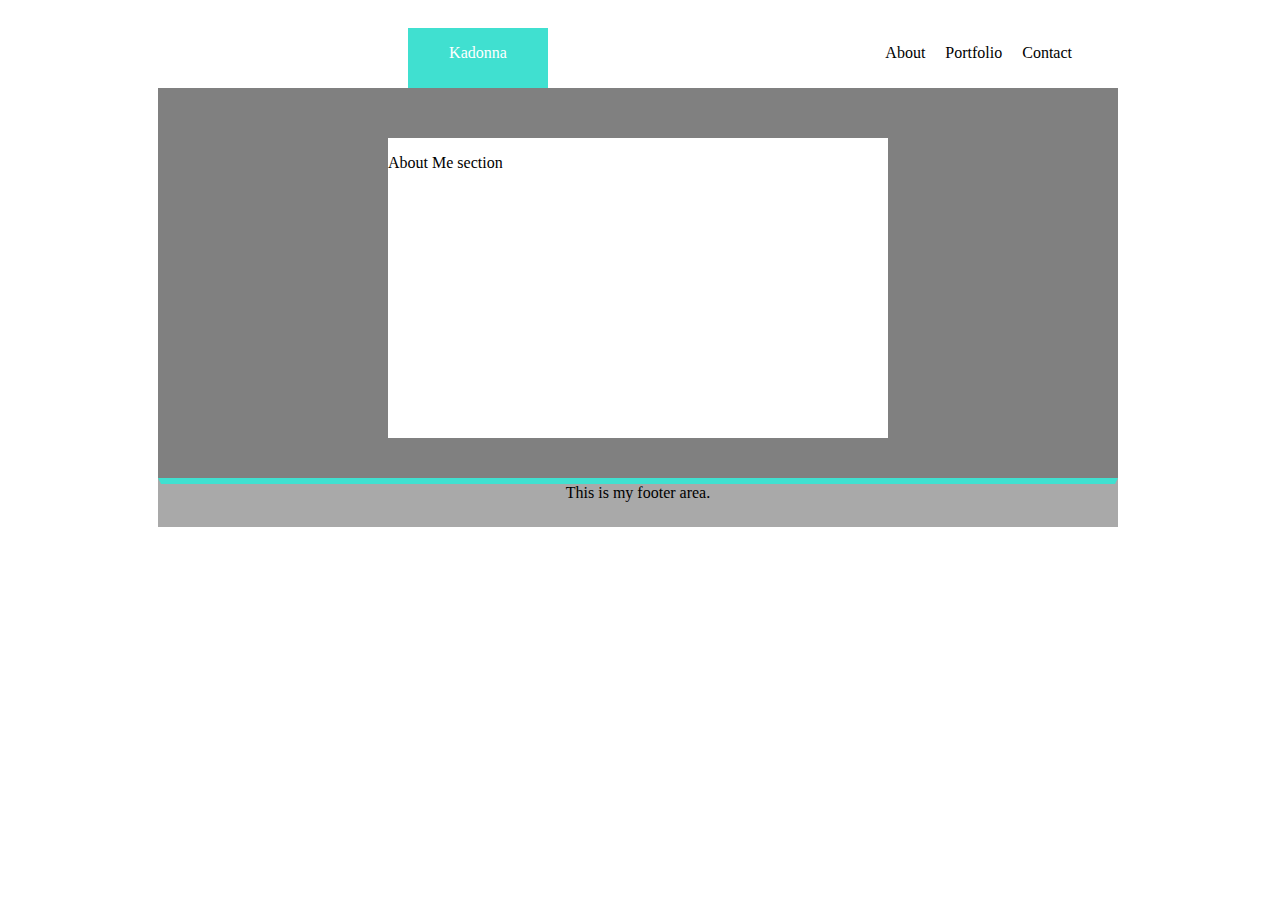
==== index.html @ 5918c826 "in progress homework assignment 1, home page almost mock-ed up" ====
<!DOCTYPE html>
<html lang="en-us">

<head>
  <meta charset="UTF-8">
  <title>Kadonna's Portfolio</title>
  <link rel="stylesheet" type="text/css" href="portfolio.css">

<!-- <style>
body, div {border: 3px solid black}
</style> -->

</head>

<body>

<div class="name">
    <div class="veritcal-center">
        <p>Kadonna</p>
    </div>
</div>

<div class="contact">
        <div class="veritcal-center">
                <p>Contact</p>
            </div>
</div>

<div class="portfolio">
        <div class="veritcal-center">
                <p>Portfolio</p>
            </div>
</div>

<div class="about">
        <div class="veritcal-center">
                <p>About</p>
            </div>
</div>


<div class="clearfix"></div>

<div class="background"> 

<div class="content-area">
        <p>About Me section</p>
    </div>

<div class="clearfix"></div>


<footer>This is my footer area.</footer>
</div>




</body>
---- portfolio.css ----
.clearfix::after {
    content: "";
    display: block;
    clear: both; 
}

/*header row with Name, About, Contact */
.name {
        float: left;
        background-color: turquoise;
        margin-top: 20px;
        margin-left: 400px;
        color: white;
        height: 60px;
        width: 140px;
        text-align: center;
        position: relative;

}

.about {
      float: right;
      margin-top: 20px;
      margin-right: 20px;

}
.portfolio {
    float: right;
    margin-top: 20px;
    margin-right: 20px;
}
.contact{
    float: right;
    margin-top: 20px;
    margin-right: 200px;
}

/*grey background main content area*/
.background {
    width: 960px;
    height: 400px;
    background-color: gray;
    margin: 0px 150px 0px 150px;
}

/*content area*/
.content-area {
    background-color: white;
    width: 500px;
    height: 300px;
    float: left;
    margin: 50px 0px 40px 230px;
}

footer {
    background-color: darkgray;
    text-align: center;
    border-top: 6px;
    border-style: solid;
    border-color: turquoise transparent transparent transparent;
    height: 40px;

}

/*veritcally align text*/
.vertical-center {
                    margin: 0;
                    position: absolute;
                    top: 50%

}

/*veritcally align text*/
.vertical-bottom {
    margin: 0;
    position: absolute;
    top: 100%

}
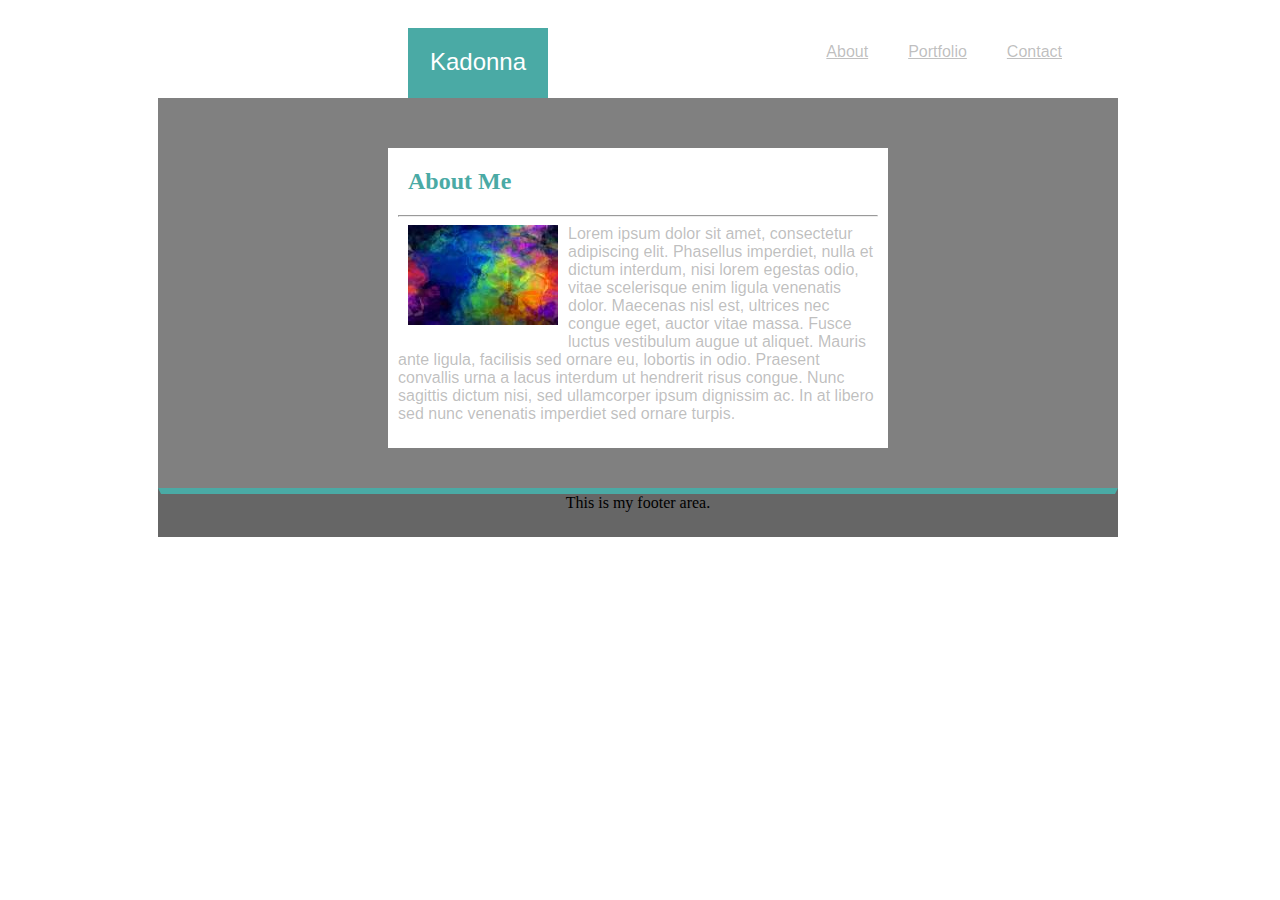
==== commit 24d458d1: "styled home page more to the specs" ====
--- a/index.html
+++ b/index.html
@@ -4,10 +4,10 @@
 <head>
   <meta charset="UTF-8">
   <title>Kadonna's Portfolio</title>
-  <link rel="stylesheet" type="text/css" href="portfolio.css">
+  <link rel="stylesheet" type="text/css" href="assets/css/style.css">
 
-<!-- <style>
-body, div {border: 3px solid black}
+<!--<style>
+body, div {border: 1px solid black}
 </style> -->
 
 </head>
@@ -16,25 +16,25 @@
 
 <div class="name">
     <div class="veritcal-center">
-        <p>Kadonna</p>
+        Kadonna
     </div>
 </div>
 
 <div class="contact">
         <div class="veritcal-center">
-                <p>Contact</p>
+            <a href="contact.html">Contact</a>
             </div>
 </div>
 
 <div class="portfolio">
         <div class="veritcal-center">
-                <p>Portfolio</p>
+            <a href="portfolio.html">Portfolio</a>
             </div>
 </div>
 
 <div class="about">
         <div class="veritcal-center">
-                <p>About</p>
+            <a href="About.html">About</a>
             </div>
 </div>
 
@@ -44,8 +44,15 @@
 <div class="background"> 
 
 <div class="content-area">
-        <p>About Me section</p>
-    </div>
+        <h1>About Me</h1>
+
+        <hr>
+
+        <p><img src="assets/images/AboutMe_placeholder.jpg" alt="Kadonna">Lorem ipsum dolor sit amet, consectetur adipiscing elit. Phasellus imperdiet, nulla et dictum interdum, nisi lorem egestas odio, vitae scelerisque enim ligula venenatis dolor. Maecenas nisl est, ultrices nec congue eget, auctor vitae massa. Fusce luctus vestibulum augue ut aliquet. 
+            Mauris ante ligula, facilisis sed ornare eu, lobortis in odio. 
+            Praesent convallis urna a lacus interdum ut hendrerit risus congue. Nunc sagittis dictum nisi, sed ullamcorper ipsum dignissim ac. In at libero sed nunc venenatis imperdiet sed ornare turpis.
+            </p>
+</div>
 
 <div class="clearfix"></div>
 
--- a/assets/css/style.css
+++ b/assets/css/style.css
@@ -0,0 +1,141 @@
+
+.clearfix::after {
+    content: "";
+    display: block;
+    clear: both; 
+}
+
+/*header row with Name, About, Contact */
+.name {
+        float: left;
+        background-color:#4aaaa5;
+        margin-top: 20px;
+        margin-left: 400px;
+        color: white;
+        height: 50px;
+        width: 140px;
+        text-align: center;
+        position: relative;
+        font-size: 18pt;
+        padding-top: 20px;
+        font-family: 'Arial', 'Helvetica Neue', Helvetica, sans-serif;
+
+
+}
+
+.about {
+      float: right;
+      margin-top: 35px;
+      margin-right: 20px;
+     
+}
+.portfolio {
+    float: right;
+    margin-top: 35px;
+    margin-right: 20px;
+}
+.contact{
+    float: right;
+    margin-top: 35px;
+    margin-right: 200px;
+}
+
+/*grey background main content area*/
+.background {
+    width: 960px;
+    height: 400px;
+    margin: 0px 150px 0px 150px;
+    background-image: url("images/dynamic-style-bg.png");
+    background-color: gray;
+    background-size: cover;
+    position: relative;
+
+}
+
+/*content area*/
+.content-area {
+    background-color: #ffffff;
+    width: 500px;
+    height: 300px;
+    float: left;
+    margin: 50px 0px 40px 230px;
+    overflow: auto;
+    border: #dddddd;
+}
+
+h1 {
+    color: #4aaaa5;
+    margin: 20px 10px 20px 20px;
+    font-size: 18pt;
+    font-family: 'Georgia', Times, Times New Roman, serif;
+}
+
+hr { 
+    display: block;
+    margin-top: 0.5em;
+    margin-bottom: 0.5em;
+    margin-left: 10px;
+    margin-right: 10px;
+    border-style: inset;
+    border-width: 1px;
+  } 
+
+  img {
+    margin: 0 10px 10px 10px;
+    max-width: 100%;
+    height: auto;
+    float: left;
+  }
+
+  p {
+      margin: 0px 10px 0px 10px;
+      color: #7777;
+      font-family: 'Arial', 'Helvetica Neue', Helvetica, sans-serif;
+  }
+
+a {
+    font-family: 'Arial', 'Helvetica Neue', Helvetica, sans-serif;
+    margin: 0px 10px 0px 10px;
+    color: #7777;
+    }
+
+a: link {
+    text-decoration: none;
+}
+
+a:hover {
+    color: #000000;
+    background-color: transparent;
+    text-decoration: underline;
+  }
+
+  a:active {
+    color:#c6cbd3;
+    background-color: transparent;
+    text-decoration: underline;
+  }
+
+footer {
+    background-color: #666666;
+    text-align: center;
+    border-top: 6px;
+    border-style: solid;
+    border-color: #4aaaa5 transparent transparent transparent;
+    height: 40px;
+
+}
+
+/*veritcally align text*/
+.vertical-center {
+    margin: 0;
+    position: absolute;
+    top: 50%
+}
+
+/*veritcally align text*/
+.vertical-bottom {
+    margin: 0;
+    position: absolute;
+    top: 100%
+
+}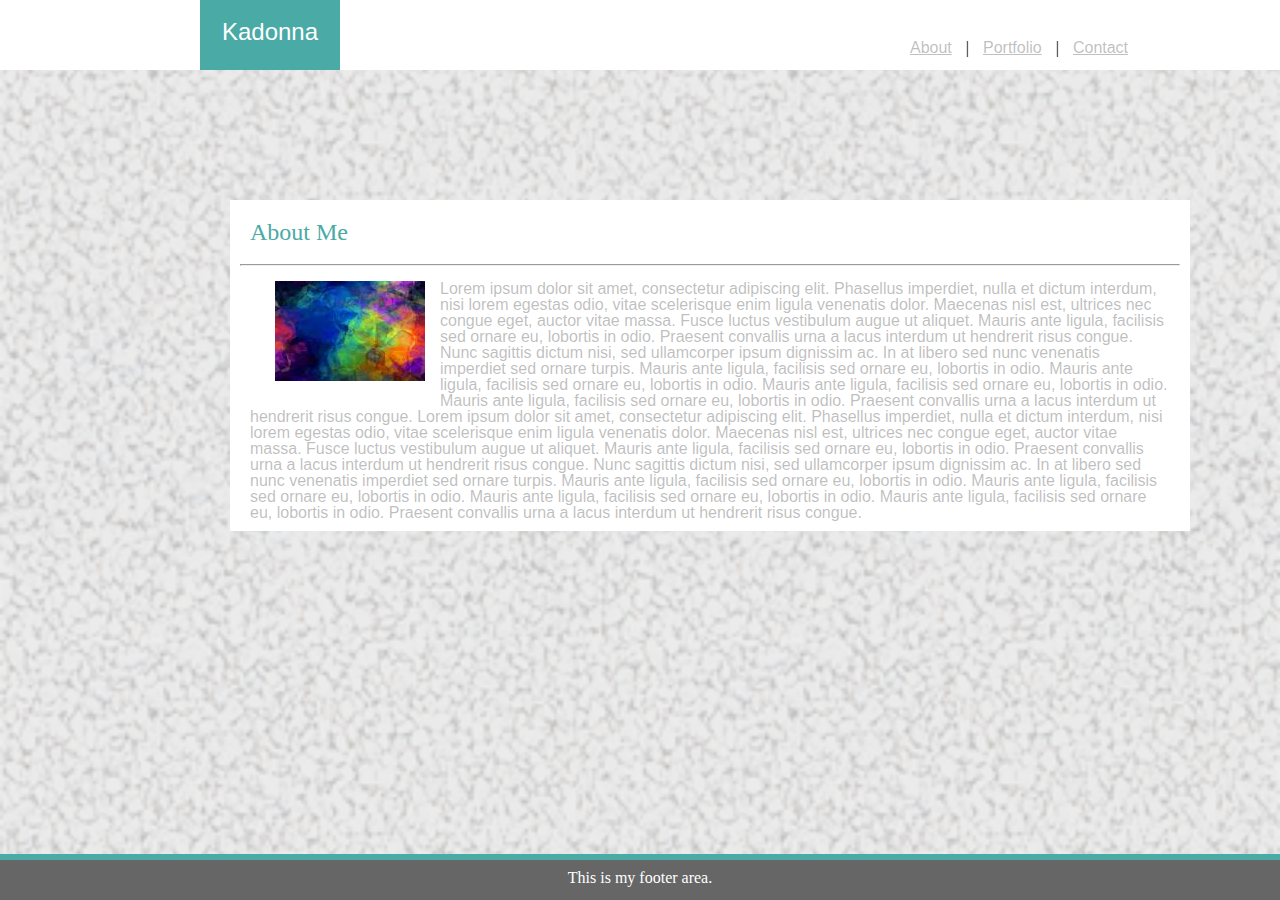
==== commit 426be65c: "home page v2, ready to apply similar updates to other pages" ====
--- a/index.html
+++ b/index.html
@@ -4,44 +4,30 @@
 <head>
   <meta charset="UTF-8">
   <title>Kadonna's Portfolio</title>
+  <link rel="stylesheet" type="text/css" href="assets/css/reset.css">
   <link rel="stylesheet" type="text/css" href="assets/css/style.css">
 
-<!--<style>
-body, div {border: 1px solid black}
+<!--  <style>
+body, div, a {border: 1px solid black}
 </style> -->
 
 </head>
 
 <body>
+<div class=header>  
 
-<div class="name">
-    <div class="veritcal-center">
+    <div class="name veritcal-center">
         Kadonna
     </div>
+
+        <div class="navigation-links">
+            <a href="/about.html/">About</a> |
+            <a href="/portfolio.html/">Portfolio</a> |
+            <a href="/contact.html/">Contact</a>
+        </div>
 </div>
 
-<div class="contact">
-        <div class="veritcal-center">
-            <a href="contact.html">Contact</a>
-            </div>
-</div>
-
-<div class="portfolio">
-        <div class="veritcal-center">
-            <a href="portfolio.html">Portfolio</a>
-            </div>
-</div>
-
-<div class="about">
-        <div class="veritcal-center">
-            <a href="About.html">About</a>
-            </div>
-</div>
-
-
-<div class="clearfix"></div>
-
-<div class="background"> 
+ <div class="clearfix"></div>
 
 <div class="content-area">
         <h1>About Me</h1>
@@ -51,16 +37,21 @@
         <p><img src="assets/images/AboutMe_placeholder.jpg" alt="Kadonna">Lorem ipsum dolor sit amet, consectetur adipiscing elit. Phasellus imperdiet, nulla et dictum interdum, nisi lorem egestas odio, vitae scelerisque enim ligula venenatis dolor. Maecenas nisl est, ultrices nec congue eget, auctor vitae massa. Fusce luctus vestibulum augue ut aliquet. 
             Mauris ante ligula, facilisis sed ornare eu, lobortis in odio. 
             Praesent convallis urna a lacus interdum ut hendrerit risus congue. Nunc sagittis dictum nisi, sed ullamcorper ipsum dignissim ac. In at libero sed nunc venenatis imperdiet sed ornare turpis.
-            </p>
+            Mauris ante ligula, facilisis sed ornare eu, lobortis in odio. Mauris ante ligula, facilisis sed ornare eu, lobortis in odio. Mauris ante ligula, facilisis sed ornare eu, lobortis in odio. Mauris ante ligula, facilisis sed ornare eu, lobortis in odio. 
+            Praesent convallis urna a lacus interdum ut hendrerit risus congue. Lorem ipsum dolor sit amet, consectetur adipiscing elit. Phasellus imperdiet, nulla et dictum interdum, nisi lorem egestas odio, vitae scelerisque enim ligula venenatis dolor. Maecenas nisl est, ultrices nec congue eget, auctor vitae massa. Fusce luctus vestibulum augue ut aliquet. 
+            Mauris ante ligula, facilisis sed ornare eu, lobortis in odio. 
+            Praesent convallis urna a lacus interdum ut hendrerit risus congue. Nunc sagittis dictum nisi, sed ullamcorper ipsum dignissim ac. In at libero sed nunc venenatis imperdiet sed ornare turpis.
+            Mauris ante ligula, facilisis sed ornare eu, lobortis in odio. Mauris ante ligula, facilisis sed ornare eu, lobortis in odio. Mauris ante ligula, facilisis sed ornare eu, lobortis in odio. Mauris ante ligula, facilisis sed ornare eu, lobortis in odio. 
+            Praesent convallis urna a lacus interdum ut hendrerit risus congue.
+        </p>
 </div>
 
 <div class="clearfix"></div>
 
 
-<footer>This is my footer area.</footer>
+<div class="fixed footer">
+        <div class="footer-text">This is my footer area.</div>
 </div>
 
 
-
-
 </body>--- a/assets/css/style.css
+++ b/assets/css/style.css
@@ -5,62 +5,72 @@
     clear: both; 
 }
 
+/*background*/
+body {
+    width: 100%;
+    height: auto;
+    background-image: url("../images/gravel_bg.png");
+    background-color: gray;
+    background-size: cover;
+}
+
+
 /*header row with Name, About, Contact */
+.header {
+    background-color: white;
+    height: 70px;
+    width: 100%;
+    position: fixed;
+    top: 0;
+}
+
+.pull-left {
+    float: left;
+}
+
+.pull-right {
+    float: right;
+}
+
 .name {
         float: left;
         background-color:#4aaaa5;
-        margin-top: 20px;
-        margin-left: 400px;
+        margin: 0px 100px 0px 200px;
         color: white;
         height: 50px;
         width: 140px;
         text-align: center;
-        position: relative;
         font-size: 18pt;
         padding-top: 20px;
-        font-family: 'Arial', 'Helvetica Neue', Helvetica, sans-serif;
-
-
+        font-family: 'Arial', 'Helvetica Neue', 'Helvetica', 'sans-serif';
 }
 
+.navigation-links {
+    display: block;
+    margin: 40px 50px 35px 900px;
+}
+/*
 .about {
-      float: right;
-      margin-top: 35px;
-      margin-right: 20px;
-     
-}
-.portfolio {
-    float: right;
-    margin-top: 35px;
-    margin-right: 20px;
-}
-.contact{
-    float: right;
-    margin-top: 35px;
-    margin-right: 200px;
+      float: left;  
 }
 
-/*grey background main content area*/
-.background {
-    width: 960px;
-    height: 400px;
-    margin: 0px 150px 0px 150px;
-    background-image: url("images/dynamic-style-bg.png");
-    background-color: gray;
-    background-size: cover;
-    position: relative;
+.portfolio {
+    float: left;
+}
 
-}
+.contact{
+    float: left;
+} */
 
 /*content area*/
 .content-area {
     background-color: #ffffff;
-    width: 500px;
-    height: 300px;
+    width: 960px;
     float: left;
-    margin: 50px 0px 40px 230px;
+    margin: 200px 0px 40px 230px;
     overflow: auto;
     border: #dddddd;
+    position: absolute;
 }
 
 h1 {
@@ -73,7 +83,7 @@
 hr { 
     display: block;
     margin-top: 0.5em;
-    margin-bottom: 0.5em;
+    margin-bottom: 15px;
     margin-left: 10px;
     margin-right: 10px;
     border-style: inset;
@@ -81,16 +91,16 @@
   } 
 
   img {
-    margin: 0 10px 10px 10px;
+    margin: 0 15px 15px 25px;
     max-width: 100%;
     height: auto;
     float: left;
   }
 
   p {
-      margin: 0px 10px 0px 10px;
+      margin: 0px 20px 10px 20px;
       color: #7777;
-      font-family: 'Arial', 'Helvetica Neue', Helvetica, sans-serif;
+      font-family: 'Arial', 'Helvetica Neue', 'Helvetica', 'sans-serif';
   }
 
 a {
@@ -115,14 +125,26 @@
     text-decoration: underline;
   }
 
-footer {
+div.fixed {
+        position: fixed;
+        bottom: 0;
+        width: auto;
+      }
+
+div.footer {
     background-color: #666666;
     text-align: center;
     border-top: 6px;
     border-style: solid;
     border-color: #4aaaa5 transparent transparent transparent;
     height: 40px;
+    width: 100%;
+    margin: 5px 0px 0px 0px;
+}
 
+div.footer-text {
+    color: white;
+    margin: 10px 0pc 5px 0px;
 }
 
 /*veritcally align text*/
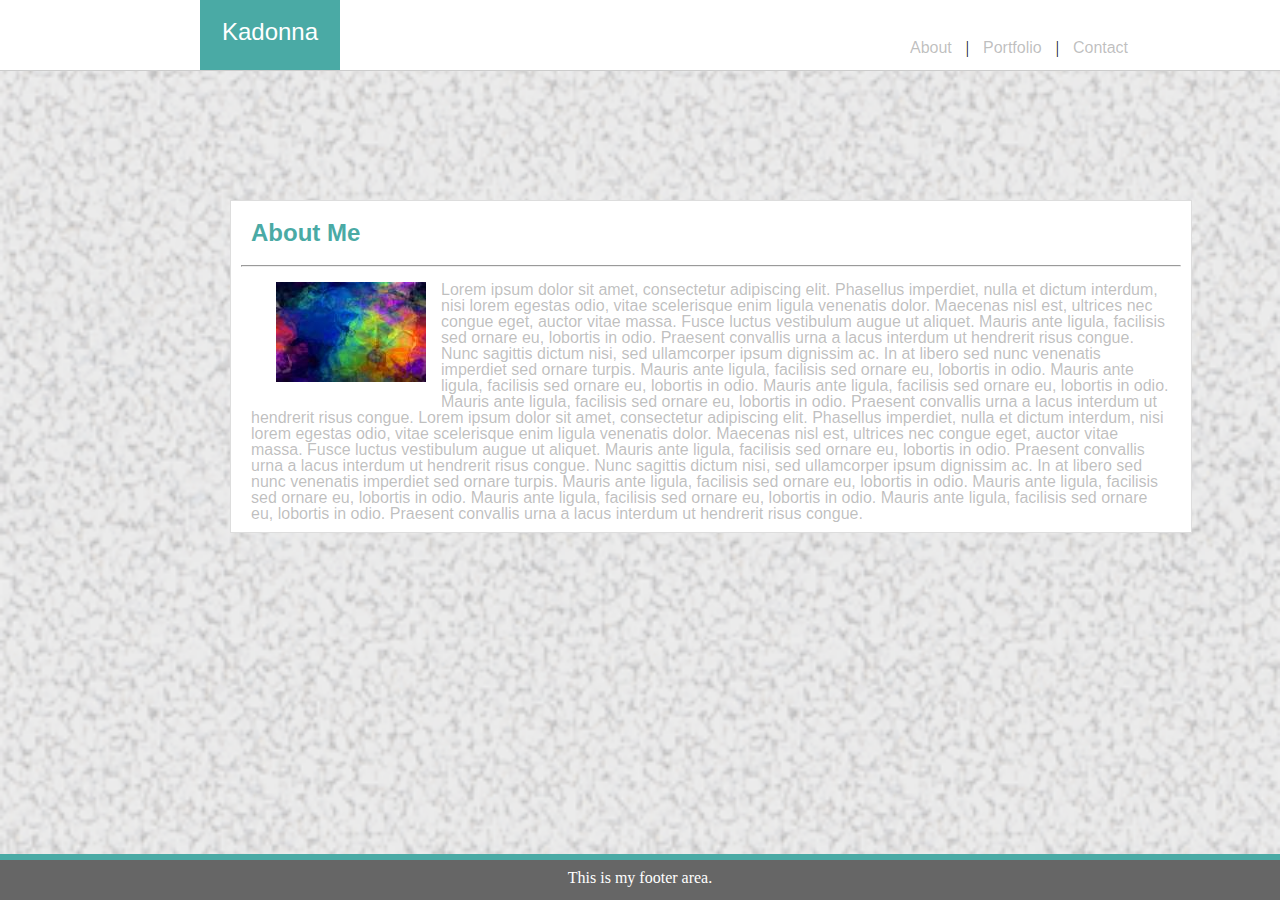
==== commit cc9d4a3c: "Pages complete. Need to add real content" ====
--- a/index.html
+++ b/index.html
@@ -21,9 +21,9 @@
     </div>
 
         <div class="navigation-links">
-            <a href="/about.html/">About</a> |
-            <a href="/portfolio.html/">Portfolio</a> |
-            <a href="/contact.html/">Contact</a>
+            <a href="index.html">About</a> |
+            <a href="portfolio.html">Portfolio</a> |
+            <a href="contact.html">Contact</a>
         </div>
 </div>
 
--- a/assets/css/style.css
+++ b/assets/css/style.css
@@ -1,3 +1,4 @@
+
 
 .clearfix::after {
     content: "";
@@ -12,24 +13,20 @@
     background-image: url("../images/gravel_bg.png");
     background-color: gray;
     background-size: cover;
+    position: relative;
 }
 
 
 /*header row with Name, About, Contact */
 .header {
-    background-color: white;
+    background-color: #ffffff;
+    border-bottom: 1px;
+    border-color: #cccccc;
+    border-style: solid;
     height: 70px;
     width: 100%;
     position: fixed;
     top: 0;
-}
-
-.pull-left {
-    float: left;
-}
-
-.pull-right {
-    float: right;
 }
 
 .name {
@@ -42,42 +39,35 @@
         text-align: center;
         font-size: 18pt;
         padding-top: 20px;
-        font-family: 'Arial', 'Helvetica Neue', 'Helvetica', 'sans-serif';
+        font-family: Arial, 'Helvetica Neue', Helvetica, sans-serif;
+        line-height: -10;
 }
 
 .navigation-links {
     display: block;
     margin: 40px 50px 35px 900px;
 }
-/*
-.about {
-      float: left;  
-}
-
-.portfolio {
-    float: left;
-}
-
-.contact{
-    float: left;
-} */
 
 /*content area*/
 .content-area {
     background-color: #ffffff;
+    border: 1px solid #dddddd;
     width: 960px;
+    height: auto;
+    max-height: 1000px;
     float: left;
     margin: 200px 0px 40px 230px;
     overflow: auto;
-    border: #dddddd;
     position: absolute;
+    z-index: -1;
 }
 
 h1 {
     color: #4aaaa5;
     margin: 20px 10px 20px 20px;
     font-size: 18pt;
-    font-family: 'Georgia', Times, Times New Roman, serif;
+    font-family: Roboto, sans-serif, Georgia, Times, 'Times New Roman', serif;
+    font-weight: bold;
 }
 
 hr { 
@@ -90,26 +80,26 @@
     border-width: 1px;
   } 
 
-  img {
+img {
     margin: 0 15px 15px 25px;
     max-width: 100%;
     height: auto;
     float: left;
   }
 
-  p {
+p {
       margin: 0px 20px 10px 20px;
       color: #7777;
-      font-family: 'Arial', 'Helvetica Neue', 'Helvetica', 'sans-serif';
+      font-family: Arial, 'Helvetica Neue', Helvetica, sans-serif;
   }
 
 a {
-    font-family: 'Arial', 'Helvetica Neue', Helvetica, sans-serif;
+    font-family: Arial, 'Helvetica Neue', Helvetica, sans-serif;
     margin: 0px 10px 0px 10px;
     color: #7777;
     }
 
-a: link {
+a:link {
     text-decoration: none;
 }
 
@@ -119,7 +109,7 @@
     text-decoration: underline;
   }
 
-  a:active {
+a:active {
     color:#c6cbd3;
     background-color: transparent;
     text-decoration: underline;
@@ -144,20 +134,105 @@
 
 div.footer-text {
     color: white;
-    margin: 10px 0pc 5px 0px;
-}
-
-/*veritcally align text*/
-.vertical-center {
-    margin: 0;
+    margin: 10px 0px 5px 0px;
+}
+
+/*Content area on Contact page*/
+form { 
+    margin: 20px 20px 20px 20px;
+    height: 500px;
+}
+
+label {
+    margin: 8px 25px 0px 45px;   
+    font-family: Arial, 'Helvetica Neue', Helvetica, sans-serif;
+    color: #4aaaa5;
+    padding: 4px 0px 0px 0px;
+    display: inline-block;
+}
+
+input, textarea {
+    width: 95%;
+    padding: 12px 20px;
+    margin: 8px 25px 8px 25px;
+    box-sizing: border-box;
+    border-radius: 4px;
+    border: 1px solid #dddddd;
+  }
+
+textarea {
+    height: 100px;
+    resize: vertical;
+    max-height: 230px;
+  }
+
+input:focus, textarea:focus {
+    background-color: rgb(221, 240, 247);
+  }
+
+::placeholder {
+    font-family: Arial, 'Helvetica Neue', Helvetica, sans-serif;
+    font-style: italic;
+  }
+
+button {
+    background-color: #4aaaa5;
+    color: white;
+    font-size: 16pt;
+    margin: 15px 25px 8px 45px;
+    padding: 10px 10px 10px 10px;
+    border: 1px solid #7777;
+    position: fixed-bottom;
+}
+
+button:hover {
+    color: #000000;
+    background-color: transparent;
+  }
+
+button:active {
+    color:#c6cbd3;
+    background-color: transparent;
+  }
+
+/*Content area for portfolio*/
+
+/*flex layout*/
+.portfolio-contents {
+    margin: 10px 25px 25px 25px;
+   /* display: grid; */
+    grid-template-columns: 1fr 1fr 1fr;
+    grid-gap: 3em;
+    float: left;
+}
+
+    /*display: flex;
+    flex-wrap: wrap;
+    flex-direction: column;
+    justify-content: space-around;*/
+
+.card {
+    margin: 0px 20px 20px 0px;
+    border: 1px solid black;
+    width: 250px;
+    height: 250px;
+    float: left;
+}
+
+.gridimg {
+    margin: 0px 0px 0px 0px;
+    position: relative;
+    }
+
+.grid-label {
+    width: 250px;
+    height: 30px;
+    margin: 180px 0px 10px 0px;
+    padding: 16px 0px 0px 0px;
+    background-color: #4aaaa5;
+    color: white;
     position: absolute;
-    top: 50%
-}
-
-/*veritcally align text*/
-.vertical-bottom {
-    margin: 0;
-    position: absolute;
-    top: 100%
-
+    text-align: center;
+    line-height: -20pt;
+    font-family: Arial, 'Helvetica Neue', Helvetica, sans-serif;
 }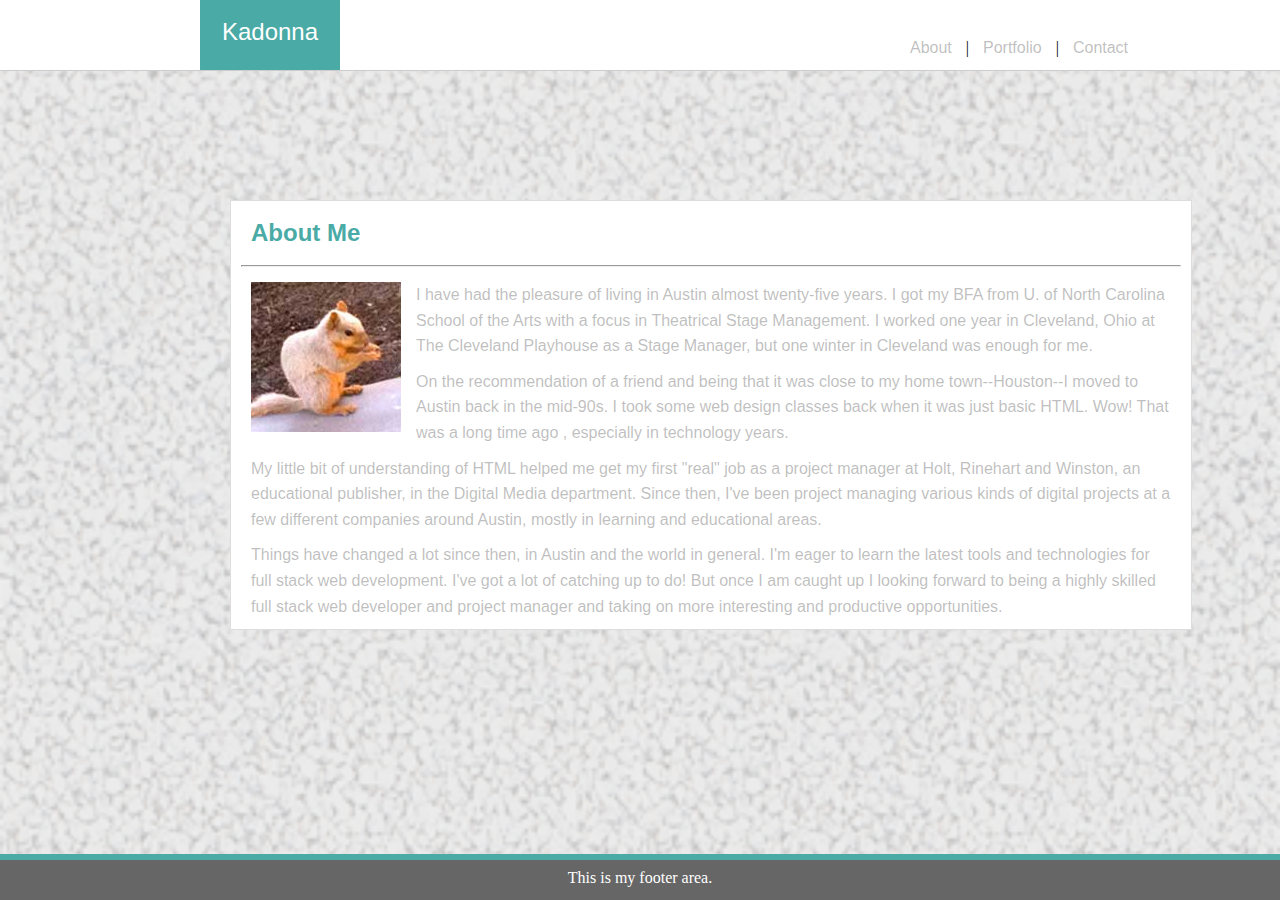
==== commit 5bd5e2b0: "I think I'm done." ====
--- a/index.html
+++ b/index.html
@@ -34,16 +34,13 @@
 
         <hr>
 
-        <p><img src="assets/images/AboutMe_placeholder.jpg" alt="Kadonna">Lorem ipsum dolor sit amet, consectetur adipiscing elit. Phasellus imperdiet, nulla et dictum interdum, nisi lorem egestas odio, vitae scelerisque enim ligula venenatis dolor. Maecenas nisl est, ultrices nec congue eget, auctor vitae massa. Fusce luctus vestibulum augue ut aliquet. 
-            Mauris ante ligula, facilisis sed ornare eu, lobortis in odio. 
-            Praesent convallis urna a lacus interdum ut hendrerit risus congue. Nunc sagittis dictum nisi, sed ullamcorper ipsum dignissim ac. In at libero sed nunc venenatis imperdiet sed ornare turpis.
-            Mauris ante ligula, facilisis sed ornare eu, lobortis in odio. Mauris ante ligula, facilisis sed ornare eu, lobortis in odio. Mauris ante ligula, facilisis sed ornare eu, lobortis in odio. Mauris ante ligula, facilisis sed ornare eu, lobortis in odio. 
-            Praesent convallis urna a lacus interdum ut hendrerit risus congue. Lorem ipsum dolor sit amet, consectetur adipiscing elit. Phasellus imperdiet, nulla et dictum interdum, nisi lorem egestas odio, vitae scelerisque enim ligula venenatis dolor. Maecenas nisl est, ultrices nec congue eget, auctor vitae massa. Fusce luctus vestibulum augue ut aliquet. 
-            Mauris ante ligula, facilisis sed ornare eu, lobortis in odio. 
-            Praesent convallis urna a lacus interdum ut hendrerit risus congue. Nunc sagittis dictum nisi, sed ullamcorper ipsum dignissim ac. In at libero sed nunc venenatis imperdiet sed ornare turpis.
-            Mauris ante ligula, facilisis sed ornare eu, lobortis in odio. Mauris ante ligula, facilisis sed ornare eu, lobortis in odio. Mauris ante ligula, facilisis sed ornare eu, lobortis in odio. Mauris ante ligula, facilisis sed ornare eu, lobortis in odio. 
-            Praesent convallis urna a lacus interdum ut hendrerit risus congue.
-        </p>
+        <img src="assets/images/about_img_150.jpg" alt="Albino squirrel on UT campus"><p>I have had the pleasure of living in Austin almost twenty-five years. I got my BFA from U. of North Carolina School of the Arts with a focus in Theatrical Stage Management. I worked one year in Cleveland, Ohio at The Cleveland Playhouse as a Stage Manager, but one winter in Cleveland was enough for me.</p>
+        
+        <p>On the recommendation of a friend and being that it was close to my home town--Houston--I moved to Austin back in the mid-90s. I took some web design classes back when it was just basic HTML. Wow! That was a long time ago , especially in technology years.</p>
+            
+        <p>My little bit of understanding of HTML helped me get my first "real" job as a project manager at Holt, Rinehart and Winston, an educational publisher, in the Digital Media department. Since then, I've been project managing various kinds of digital projects at a few different companies around Austin, mostly in learning and educational areas.</p>
+        
+        <p>Things have changed a lot since then, in Austin and the world in general. I'm eager to learn the latest tools and technologies for full stack web development. I've got a lot of catching up to do! But once I am caught up I looking forward to being a highly skilled full stack web developer and project manager and taking on more interesting and productive opportunities.</p>
 </div>
 
 <div class="clearfix"></div>
--- a/assets/css/style.css
+++ b/assets/css/style.css
@@ -81,7 +81,7 @@
   } 
 
 img {
-    margin: 0 15px 15px 25px;
+    margin: 0 15px 15px 20px;
     max-width: 100%;
     height: auto;
     float: left;
@@ -91,6 +91,7 @@
       margin: 0px 20px 10px 20px;
       color: #7777;
       font-family: Arial, 'Helvetica Neue', Helvetica, sans-serif;
+      line-height: +1.6;
   }
 
 a {
@@ -229,7 +230,7 @@
     height: 30px;
     margin: 180px 0px 10px 0px;
     padding: 16px 0px 0px 0px;
-    background-color: #4aaaa5;
+    background-color: rgba(0, 153, 153, .8);
     color: white;
     position: absolute;
     text-align: center;
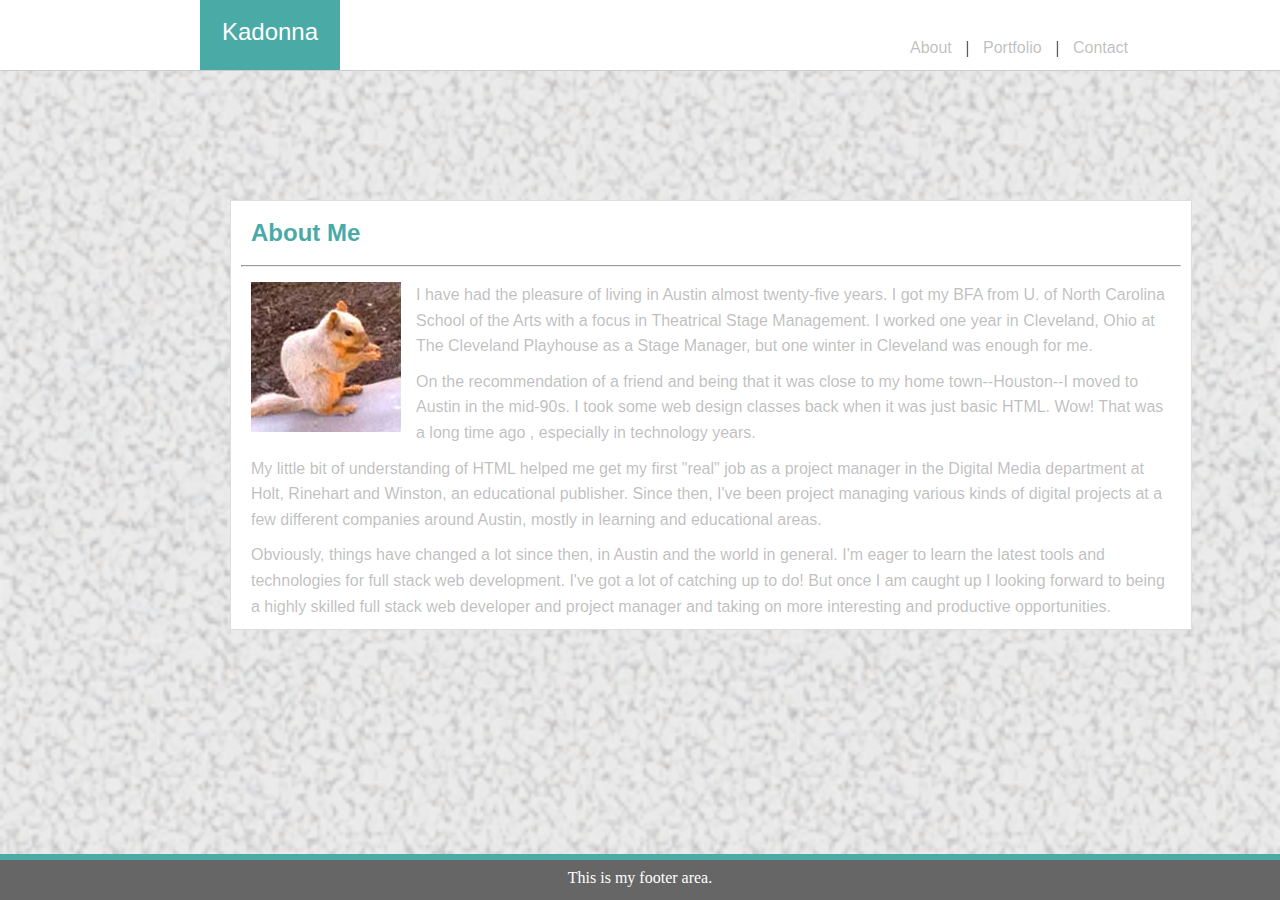
==== commit 16ed92ad: "a few small updates to the About content" ====
--- a/index.html
+++ b/index.html
@@ -36,11 +36,11 @@
 
         <img src="assets/images/about_img_150.jpg" alt="Albino squirrel on UT campus"><p>I have had the pleasure of living in Austin almost twenty-five years. I got my BFA from U. of North Carolina School of the Arts with a focus in Theatrical Stage Management. I worked one year in Cleveland, Ohio at The Cleveland Playhouse as a Stage Manager, but one winter in Cleveland was enough for me.</p>
         
-        <p>On the recommendation of a friend and being that it was close to my home town--Houston--I moved to Austin back in the mid-90s. I took some web design classes back when it was just basic HTML. Wow! That was a long time ago , especially in technology years.</p>
+        <p>On the recommendation of a friend and being that it was close to my home town--Houston--I moved to Austin in the mid-90s. I took some web design classes back when it was just basic HTML. Wow! That was a long time ago , especially in technology years.</p>
             
-        <p>My little bit of understanding of HTML helped me get my first "real" job as a project manager at Holt, Rinehart and Winston, an educational publisher, in the Digital Media department. Since then, I've been project managing various kinds of digital projects at a few different companies around Austin, mostly in learning and educational areas.</p>
+        <p>My little bit of understanding of HTML helped me get my first "real" job as a project manager in the Digital Media department at Holt, Rinehart and Winston, an educational publisher. Since then, I've been project managing various kinds of digital projects at a few different companies around Austin, mostly in learning and educational areas.</p>
         
-        <p>Things have changed a lot since then, in Austin and the world in general. I'm eager to learn the latest tools and technologies for full stack web development. I've got a lot of catching up to do! But once I am caught up I looking forward to being a highly skilled full stack web developer and project manager and taking on more interesting and productive opportunities.</p>
+        <p>Obviously, things have changed a lot since then, in Austin and the world in general. I'm eager to learn the latest tools and technologies for full stack web development. I've got a lot of catching up to do! But once I am caught up I looking forward to being a highly skilled full stack web developer and project manager and taking on more interesting and productive opportunities.</p>
 </div>
 
 <div class="clearfix"></div>
